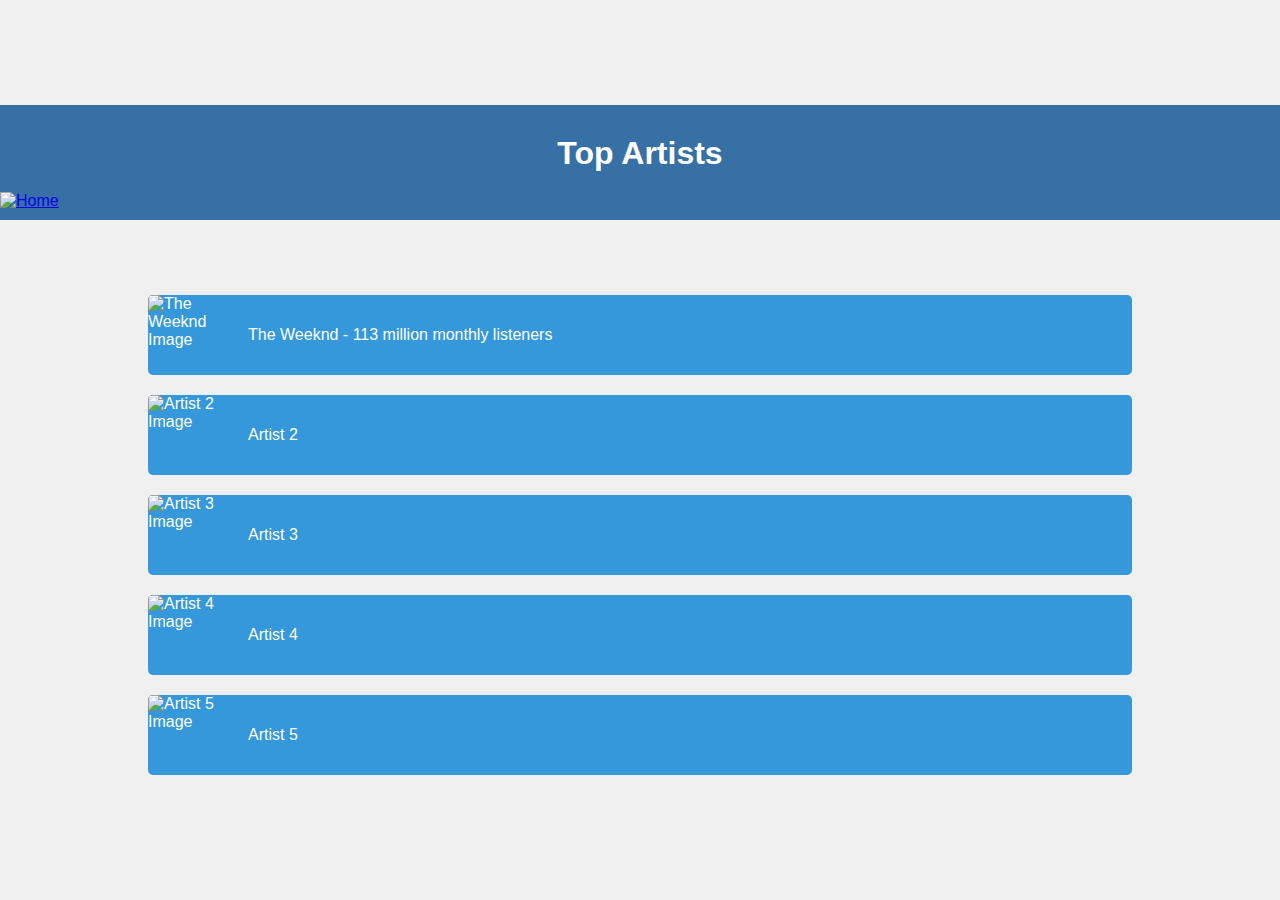
==== music.html @ 7350ca64 "Add files via upload" ====
<!DOCTYPE html>
<html lang="en">
<head>
    <meta charset="UTF-8">
    <meta name="viewport" content="width=device-width, initial-scale=1.0">
    <title>Top Artists</title>
    <link rel="stylesheet" href="style.css">
</head>
<body>
    <header>
    <h1>Top Artists</h1>
    <div>
    <a href="music.html" class="home"><img src="images/home.png" alt="Home"></a>
    </div>
</header>
    <ul class="artist-list">
        <li>
            <img src="images/TheWeeknd.jpg" alt="The Weeknd Image">
            <div class="artist-info">
                <a href="TheWeeknd.html">The Weeknd - 113 million monthly listeners</a>
            </div>
        </li>
        <li>
            <img src="artist2.jpg" alt="Artist 2 Image">
            <div class="artist-info">
                <a href="artist2.html">Artist 2</a>
            </div>
        </li>
        <li>
            <img src="artist3.jpg" alt="Artist 3 Image">
            <div class="artist-info">
                <a href="artist3.html">Artist 3</a>
            </div>
        </li>
        <li>
            <img src="artist4.jpg" alt="Artist 4 Image">
            <div class="artist-info">
                <a href="artist4.html">Artist 4</a>
            </div>
        </li>
        <li>
            <img src="artist5.jpg" alt="Artist 5 Image">
            <div class="artist-info">
                <a href="artist5.html">Artist 5</a>
            </div>
        </li>
    </ul>
</body>
</html>
---- style.css ----
/* Resetting default margin and padding */
body, h1, ul, li, img {
    margin: 0;
    padding: 0;
}

/* Centering content */
body {
    display: flex;
    flex-direction: column;
    justify-content: center;
    align-items: center;
    min-height: 100vh;
    background-color: #f0f0f0; /* Light gray background */
    font-family: Arial, sans-serif; /* Choose your desired font */
}

/* Header style */
header {
    background-color: #3770a5; /* Dark gray background for the header */
    padding: 10px 0; /* Add padding to the header */
    width: 100%; /* Make header full width */
    margin-bottom: 75px;

}

/* Main heading style */
h1 {
    text-align: center;
    margin-bottom: 20px;
    color: white; /* White text color for the heading */
    margin-top: 20px;
}

/* List style */
.artist-list {
    list-style: none;
    width: 80%; /* Set width to 80% of the container */
    max-width: 8000px; /* Limit maximum width */
    font-family: Arial, Helvetica, sans-serif;
}

/* Artist box style */
.artist-list li {
    display: flex;
    align-items: center;
    width: calc(100% - 40px); /* Adjust width to stretch to the edges with spacing */
    margin: 0 auto; /* Center horizontally */
    margin-bottom: 20px;
    background-color: #3498db; /* Blue background for artist boxes */
    color: #fff; /* White text */
    border-radius: 5px;
    overflow: hidden;
}

/* Artist image style */
.artist-list li img {
    width: 80px;
    height: 80px;
    margin-right: 20px;
}

/* Artist info style */
.artist-info {
    flex: 1;
}

/* Link style */
.artist-info a {
    color: #fff; /* White text */
    text-decoration: none;
    transition: background-color 0.3s ease, color 0.3s ease; /* Smooth transition */
}

/* Link hover effect */
.artist-info a:hover {
    background-color: #2980b9; /* Darker blue on hover */
    color: #003cff; /* Change text color on hover */
}

/* Home button style */
.home img {
    height: 60px; /* Set the height of the home button image */
    width: 60px; /* Auto width to maintain aspect ratio */
}
/* Add this CSS to your existing style.css or your CSS file */

.song {
    background-color: #3498db; /* Blue background */
    color: #fff; /* White text */
    border-radius: 5px;
    padding: 20px;
    margin-bottom: 20px;
}
/* Add this CSS to your existing style.css or your CSS file */

.row {
    display: flex;
    justify-content: space-between;
    margin-bottom: 20px;
}

.center-row {
    justify-content: center;
}

.song {
    background-color: #3498db; /* Blue background */
    color: #fff; /* White text */
    border-radius: 5px;
    padding: 20px;
    width: 550px; /* 50% width for each song with spacing */
    margin-right: 20px;
    margin-bottom: 20px;
}

.song iframe {
    width: 100%; /* Make the videos fill the entire width of their container */
}
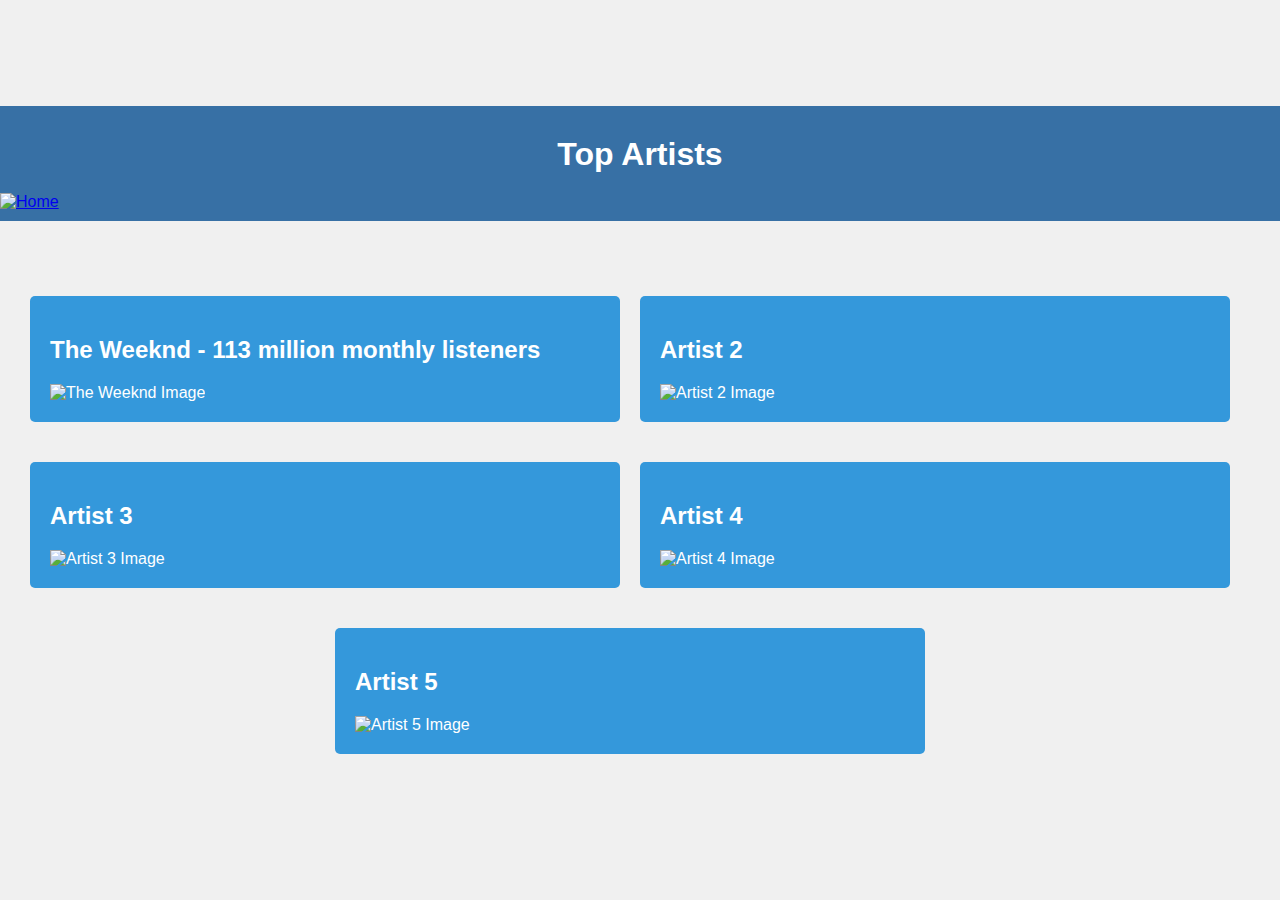
==== commit 394ab4cd: "Add files via upload" ====
--- a/music.html
+++ b/music.html
@@ -8,43 +8,38 @@
 </head>
 <body>
     <header>
-    <h1>Top Artists</h1>
-    <div>
-    <a href="music.html" class="home"><img src="images/home.png" alt="Home"></a>
+        <h1>Top Artists</h1>
+        <div>
+            <a href="music.html" class="home"><img src="images/home.png" alt="Home"></a>
+        </div>
+    </header>
+    <div class="song-list">
+        <div class="row">
+            <div class="song">
+                <h2><a href="TheWeeknd.html">The Weeknd - 113 million monthly listeners</a></h2>
+                <img src="images/TheWeeknd.jpg" alt="The Weeknd Image" width="550">
+            </div>
+            <div class="song">
+                <h2><a href="artist2.html">Artist 2</a></h2>
+                <img src="artist2.jpg" alt="Artist 2 Image">
+            </div>
+        </div>
+        <div class="row">
+            <div class="song">
+                <h2><a href="artist3.html">Artist 3</a></h2>
+                <img src="artist3.jpg" alt="Artist 3 Image">
+            </div>
+            <div class="song">
+                <h2><a href="artist4.html">Artist 4</a></h2>
+                <img src="artist4.jpg" alt="Artist 4 Image">
+            </div>
+        </div>
+        <div class="row center-row">
+            <div class="song">
+                <h2><a href="artist5.html">Artist 5</a></h2>
+                <img src="artist5.jpg" alt="Artist 5 Image">
+            </div>
+        </div>
     </div>
-</header>
-    <ul class="artist-list">
-        <li>
-            <img src="images/TheWeeknd.jpg" alt="The Weeknd Image">
-            <div class="artist-info">
-                <a href="TheWeeknd.html">The Weeknd - 113 million monthly listeners</a>
-            </div>
-        </li>
-        <li>
-            <img src="artist2.jpg" alt="Artist 2 Image">
-            <div class="artist-info">
-                <a href="artist2.html">Artist 2</a>
-            </div>
-        </li>
-        <li>
-            <img src="artist3.jpg" alt="Artist 3 Image">
-            <div class="artist-info">
-                <a href="artist3.html">Artist 3</a>
-            </div>
-        </li>
-        <li>
-            <img src="artist4.jpg" alt="Artist 4 Image">
-            <div class="artist-info">
-                <a href="artist4.html">Artist 4</a>
-            </div>
-        </li>
-        <li>
-            <img src="artist5.jpg" alt="Artist 5 Image">
-            <div class="artist-info">
-                <a href="artist5.html">Artist 5</a>
-            </div>
-        </li>
-    </ul>
 </body>
 </html>
-
--- a/style.css
+++ b/style.css
@@ -1,18 +1,18 @@
-/* Resetting default margin and padding */
+
 body, h1, ul, li, img {
     margin: 0;
     padding: 0;
 }
 
-/* Centering content */
+
 body {
     display: flex;
     flex-direction: column;
     justify-content: center;
     align-items: center;
     min-height: 100vh;
-    background-color: #f0f0f0; /* Light gray background */
-    font-family: Arial, sans-serif; /* Choose your desired font */
+    background-color: #f0f0f0; 
+    font-family: Arial, sans-serif; 
 }
 
 /* Header style */
@@ -28,15 +28,15 @@
 h1 {
     text-align: center;
     margin-bottom: 20px;
-    color: white; /* White text color for the heading */
+    color: white; 
     margin-top: 20px;
 }
 
 /* List style */
 .artist-list {
     list-style: none;
-    width: 80%; /* Set width to 80% of the container */
-    max-width: 8000px; /* Limit maximum width */
+    width: 80%; 
+    max-width: 8000px; 
     font-family: Arial, Helvetica, sans-serif;
 }
 
@@ -44,11 +44,11 @@
 .artist-list li {
     display: flex;
     align-items: center;
-    width: calc(100% - 40px); /* Adjust width to stretch to the edges with spacing */
-    margin: 0 auto; /* Center horizontally */
+    width: calc(100% - 40px);
+    margin: 0 auto; 
     margin-bottom: 20px;
-    background-color: #3498db; /* Blue background for artist boxes */
-    color: #fff; /* White text */
+    background-color: #3498db; 
+    color: #fff; 
     border-radius: 5px;
     overflow: hidden;
 }
@@ -60,40 +60,26 @@
     margin-right: 20px;
 }
 
-/* Artist info style */
-.artist-info {
-    flex: 1;
-}
-
 /* Link style */
 .artist-info a {
-    color: #fff; /* White text */
+    color: #fff; 
     text-decoration: none;
-    transition: background-color 0.3s ease, color 0.3s ease; /* Smooth transition */
+    transition: background-color 0.3s ease, color 0.3s ease;
 }
 
 /* Link hover effect */
 .artist-info a:hover {
-    background-color: #2980b9; /* Darker blue on hover */
-    color: #003cff; /* Change text color on hover */
+    background-color: #2980b9;
+    color: #003cff; 
 }
 
 /* Home button style */
 .home img {
-    height: 60px; /* Set the height of the home button image */
-    width: 60px; /* Auto width to maintain aspect ratio */
+    height: 60px; 
+    width: 60px; 
 }
-/* Add this CSS to your existing style.css or your CSS file */
 
-.song {
-    background-color: #3498db; /* Blue background */
-    color: #fff; /* White text */
-    border-radius: 5px;
-    padding: 20px;
-    margin-bottom: 20px;
-}
-/* Add this CSS to your existing style.css or your CSS file */
-
+/* how the boxes are listed*/
 .row {
     display: flex;
     justify-content: space-between;
@@ -103,18 +89,28 @@
 .center-row {
     justify-content: center;
 }
-
+/*songs in each box*/
 .song {
-    background-color: #3498db; /* Blue background */
-    color: #fff; /* White text */
+    background-color: #3498db; 
+    color: #fff; 
     border-radius: 5px;
     padding: 20px;
-    width: 550px; /* 50% width for each song with spacing */
+    width: 550px; 
     margin-right: 20px;
     margin-bottom: 20px;
 }
-
+/* videos*/
 .song iframe {
-    width: 100%; /* Make the videos fill the entire width of their container */
+    width: 100%; 
+}
+/* Link style */
+.song h2 a {
+    color: #fff;
+    text-decoration: none;
+    transition: color 0.3s ease; /* Add transition for color change */
 }
 
+/* Link hover effect */
+.song h2 a:hover {
+    color: #3770a5; /* Change color on hover */
+}
